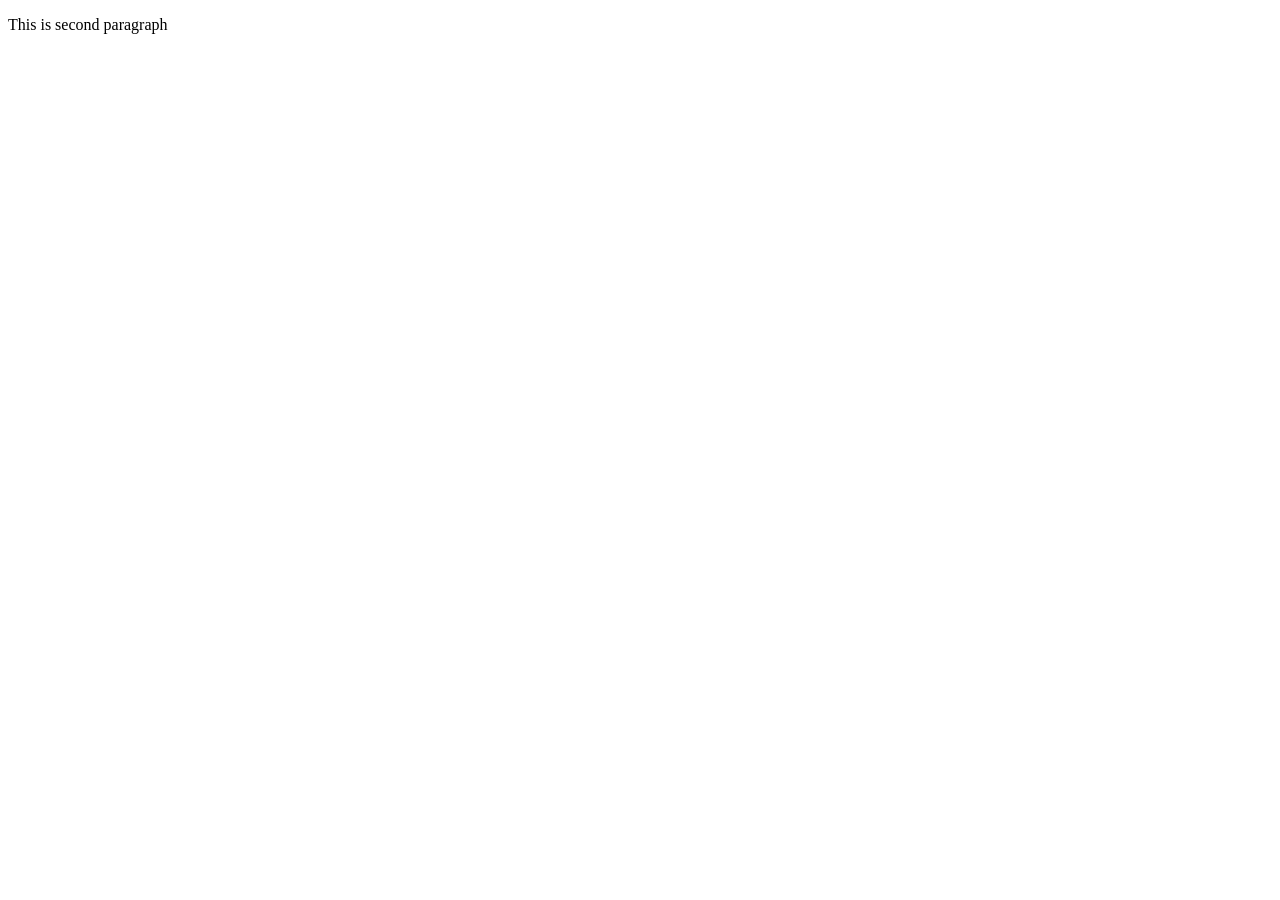
==== index.html @ 19bb48ce "learning about second branch" ====
<!DOCTYPE html>
<html lang="en">
<head>
    <meta charset="UTF-8">
    <meta name="viewport" content="width=device-width, initial-scale=1.0">
    <title>Document</title>
</head>
<body>
    <p>This is second paragraph</p>
</body>
</html>
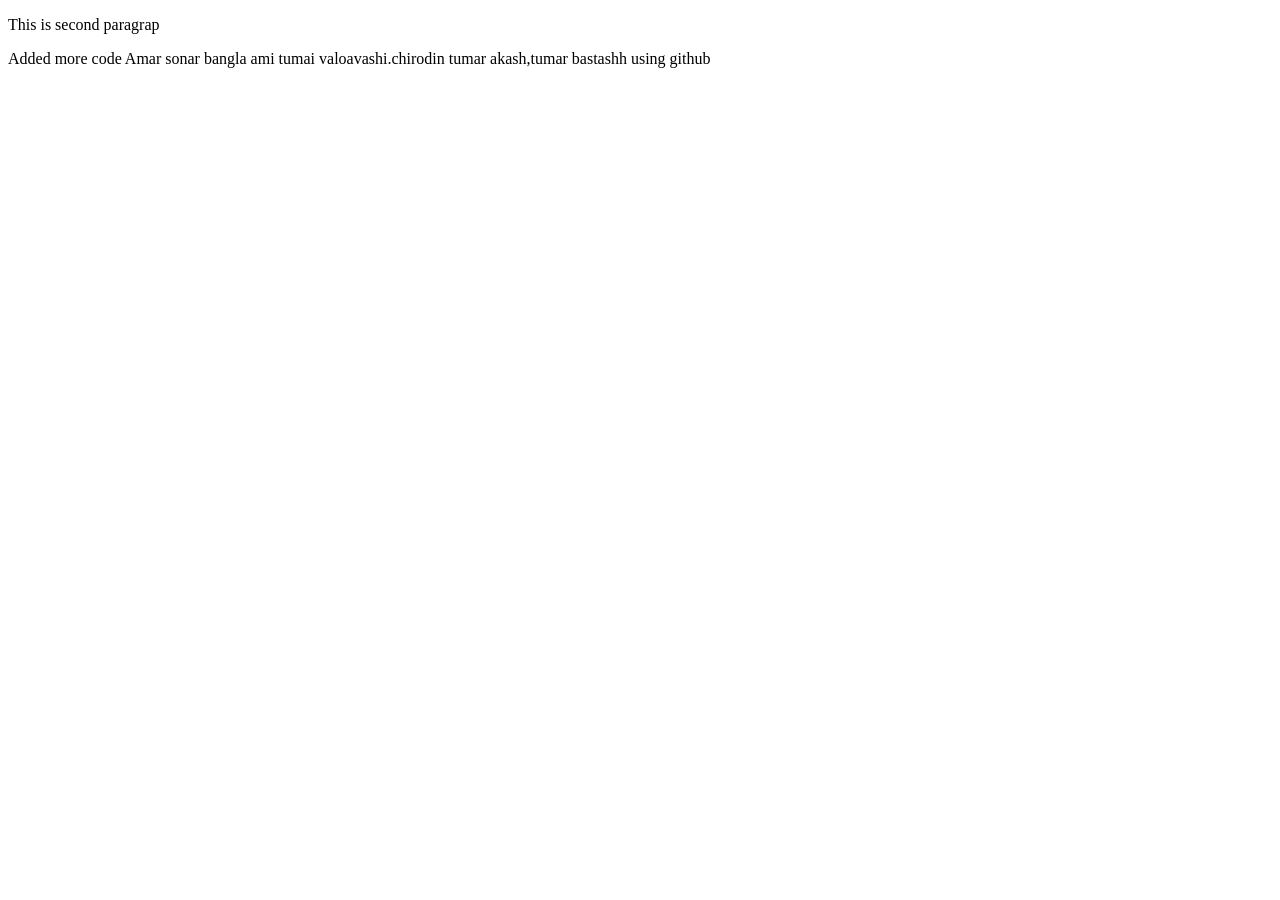
==== commit 8b62944d: "adding more code" ====
--- a/index.html
+++ b/index.html
@@ -6,6 +6,9 @@
     <title>Document</title>
 </head>
 <body>
-    <p>This is second paragraph</p>
+    <p>This is second paragrap</p>
+    <p2>Added more code</p2>
+    <P3>Amar sonar bangla ami tumai valoavashi.chirodin tumar akash,tumar bastashh</P3>
+    <p4>using github</p4>
 </body>
 </html>
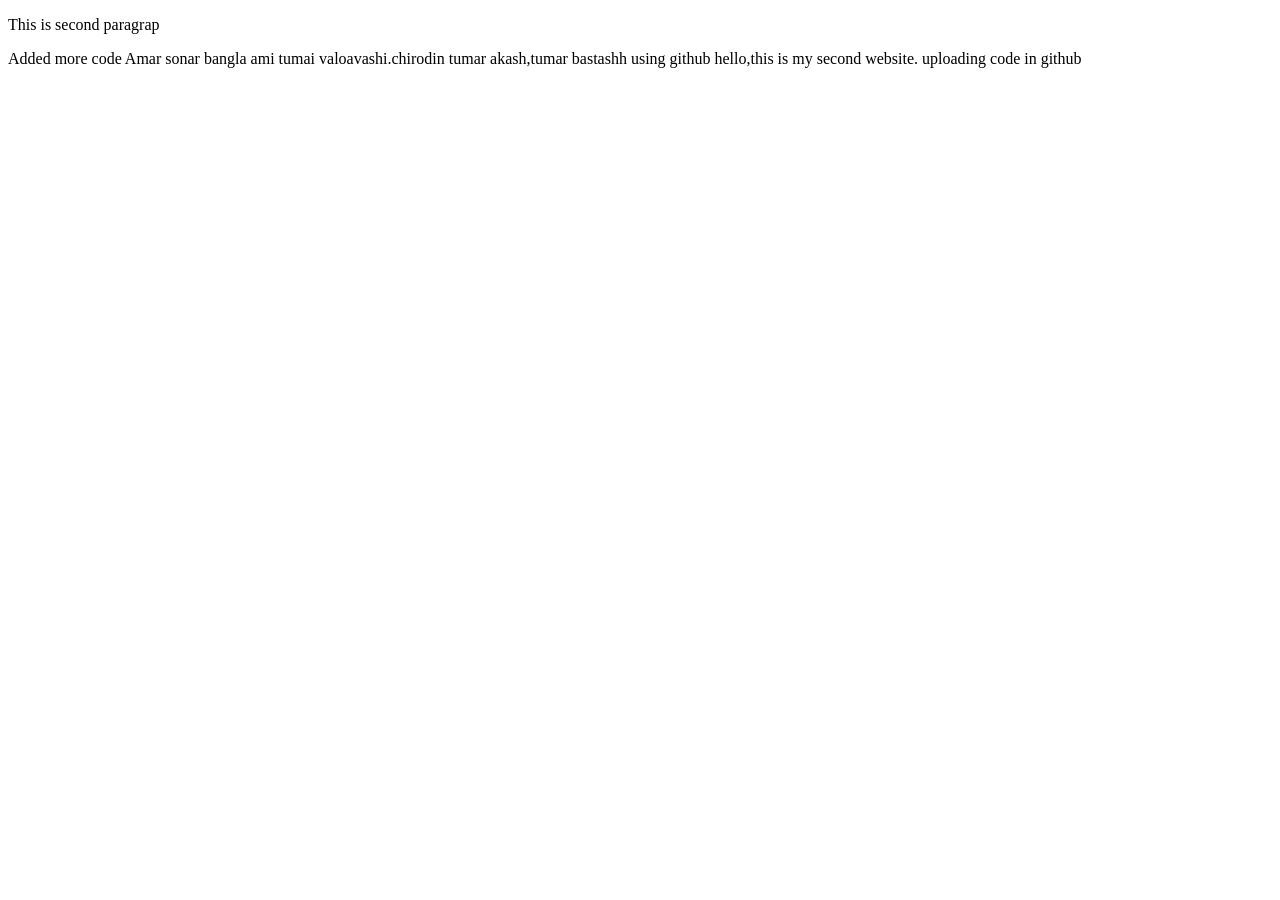
==== commit 63f6fd35: "added two paragraph" ====
--- a/index.html
+++ b/index.html
@@ -10,5 +10,7 @@
     <p2>Added more code</p2>
     <P3>Amar sonar bangla ami tumai valoavashi.chirodin tumar akash,tumar bastashh</P3>
     <p4>using github</p4>
+    <p5>hello,this is my second website.</p5>
+    <p6>uploading code in github</p6>
 </body>
 </html>
